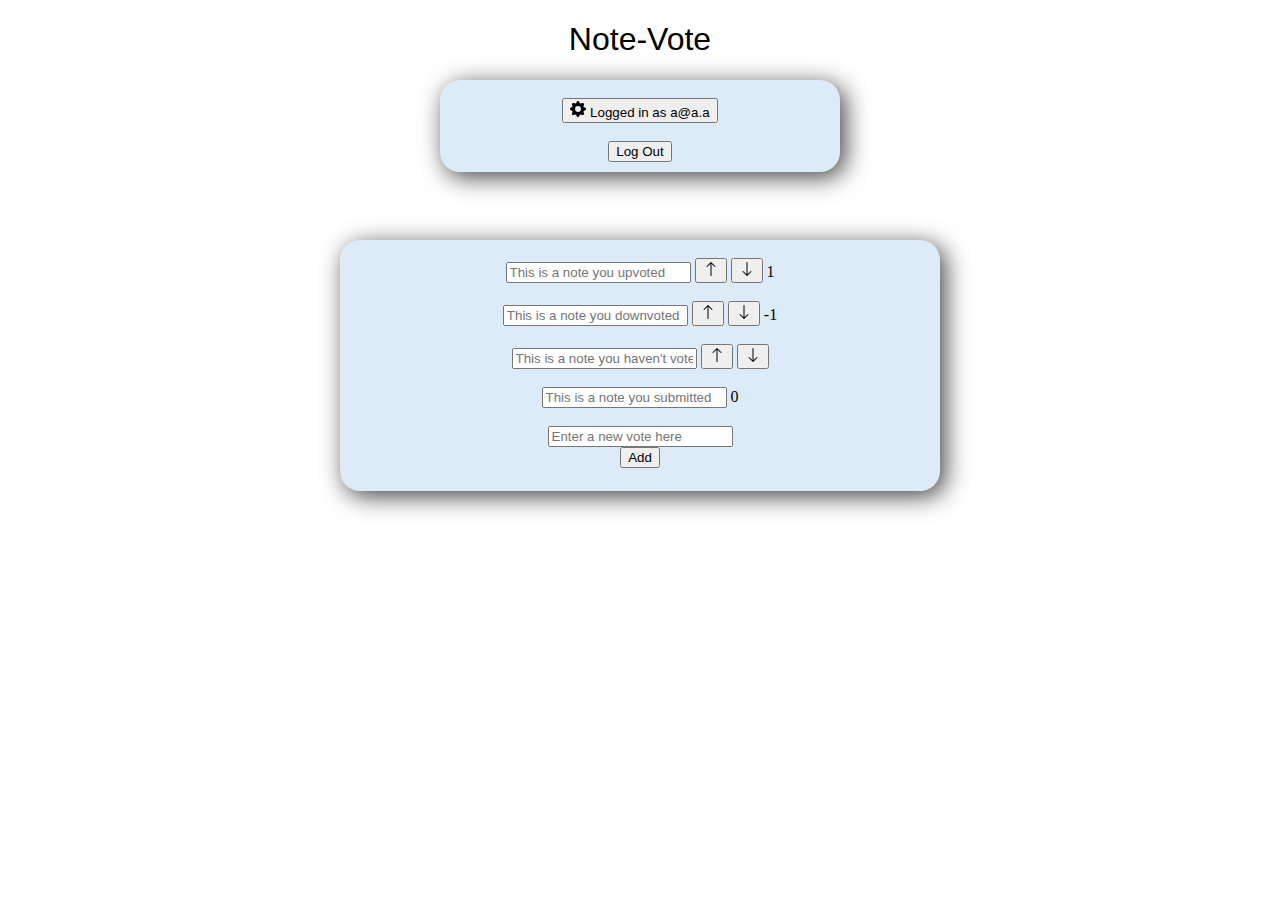
==== Lab2/vote.html @ a1a902e9 "commit mainpage, vote page, and css" ====
<!-- Nathan Okoh (200492890)-->

<!DOCTYPE html>
<html lang="en">
<head>
    <meta charset="UTF-8">
    <meta name="viewport" content="width=device-width, initial-scale=1.0">
    <link rel="stylesheet" href="style.css">
    <title>Vote</title>
</head>

<body>
    <h1 class = "topheader">Note-Vote</h1>
    
    <div class = "loginbutton">
        <br>
        <button>
            <svg 
                xmlns="http://www.w3.org/2000/svg" 
                width="16" 
                height="16" 
                fill="currentColor" 
                class="bi bi-gear-fill" 
                viewBox="0 0 16 16">
                <path d="M9.405 1.05c-.413-1.4-2.397-1.4-2.81 0l-.1.34a1.464 1.464 0 0 1-2.105.872l-.31-.17c-1.283-.698-2.686.705-1.987 1.987l.169.311c.446.82.023 1.841-.872 2.105l-.34.1c-1.4.413-1.4 2.397 0 2.81l.34.1a1.464 1.464 0 0 1 .872 2.105l-.17.31c-.698 1.283.705 2.686 1.987 1.987l.311-.169a1.464 1.464 0 0 1 2.105.872l.1.34c.413 1.4 2.397 1.4 2.81 0l.1-.34a1.464 1.464 0 0 1 2.105-.872l.31.17c1.283.698 2.686-.705 1.987-1.987l-.169-.311a1.464 1.464 0 0 1 .872-2.105l.34-.1c1.4-.413 1.4-2.397 0-2.81l-.34-.1a1.464 1.464 0 0 1-.872-2.105l.17-.31c.698-1.283-.705-2.686-1.987-1.987l-.311.169a1.464 1.464 0 0 1-2.105-.872l-.1-.34zM8 10.93a2.929 2.929 0 1 1 0-5.86 2.929 2.929 0 0 1 0 5.858z"/>
            </svg>
            Logged in as a@a.a
        </button>
        <br><br>
        <input type = "button" value = "Log Out">
    </div>
    <br>

    <div class = "votebox">
        <br>
        <input type="text" placeholder="This is a note you upvoted">
        <button> <!-- up arrow button-->
            <svg 
                xmlns="http://www.w3.org/2000/svg"
                width="16" height="16" 
                fill="currentColor" 
                class="bi bi-arrow-up" 
                viewBox="0 0 16 16">
                <path fill-rule="evenodd" d="M8 15a.5.5 0 0 0 .5-.5V2.707l3.146 3.147a.5.5 0 0 0 .708-.708l-4-4a.5.5 0 0 0-.708 0l-4 4a.5.5 0 1 0 .708.708L7.5 2.707V14.5a.5.5 0 0 0 .5.5"/>
            </svg>
        </button>
        <button> <!-- down arrow -->
            <svg 
                xmlns="http://www.w3.org/2000/svg" 
                width="16" height="16" 
                fill="currentColor" 
                class="bi bi-arrow-down" 
                viewBox="0 0 16 16">
                <path fill-rule="evenodd" d="M8 1a.5.5 0 0 1 .5.5v11.793l3.146-3.147a.5.5 0 0 1 .708.708l-4 4a.5.5 0 0 1-.708 0l-4-4a.5.5 0 0 1 .708-.708L7.5 13.293V1.5A.5.5 0 0 1 8 1"/>
            </svg>
        </button>
        1

        <br><br>
        <input type="text" placeholder="This is a note you downvoted">
        <button>
            <svg 
                xmlns="http://www.w3.org/2000/svg"
                width="16" height="16" 
                fill="currentColor" 
                class="bi bi-arrow-up" 
                viewBox="0 0 16 16">
                <path fill-rule="evenodd" d="M8 15a.5.5 0 0 0 .5-.5V2.707l3.146 3.147a.5.5 0 0 0 .708-.708l-4-4a.5.5 0 0 0-.708 0l-4 4a.5.5 0 1 0 .708.708L7.5 2.707V14.5a.5.5 0 0 0 .5.5"/>
            </svg>
        </button>
        <button> <!-- down arrow -->
            <svg 
                xmlns="http://www.w3.org/2000/svg" 
                width="16" height="16" 
                fill="currentColor" 
                class="bi bi-arrow-down" 
                viewBox="0 0 16 16">
                <path fill-rule="evenodd" d="M8 1a.5.5 0 0 1 .5.5v11.793l3.146-3.147a.5.5 0 0 1 .708.708l-4 4a.5.5 0 0 1-.708 0l-4-4a.5.5 0 0 1 .708-.708L7.5 13.293V1.5A.5.5 0 0 1 8 1"/>
            </svg>
        </button>
        -1

        <br><br>
        <input type="text" placeholder="This is a note you haven't voted">
        <button>
            <svg 
                xmlns="http://www.w3.org/2000/svg"
                width="16" height="16" 
                fill="currentColor" 
                class="bi bi-arrow-up" 
                viewBox="0 0 16 16">
                <path fill-rule="evenodd" d="M8 15a.5.5 0 0 0 .5-.5V2.707l3.146 3.147a.5.5 0 0 0 .708-.708l-4-4a.5.5 0 0 0-.708 0l-4 4a.5.5 0 1 0 .708.708L7.5 2.707V14.5a.5.5 0 0 0 .5.5"/>
            </svg>
        </button>
        <button> <!-- down arrow -->
            <svg 
                xmlns="http://www.w3.org/2000/svg" 
                width="16" height="16" 
                fill="currentColor" 
                class="bi bi-arrow-down" 
                viewBox="0 0 16 16">
                <path fill-rule="evenodd" d="M8 1a.5.5 0 0 1 .5.5v11.793l3.146-3.147a.5.5 0 0 1 .708.708l-4 4a.5.5 0 0 1-.708 0l-4-4a.5.5 0 0 1 .708-.708L7.5 13.293V1.5A.5.5 0 0 1 8 1"/>
            </svg>
        </button>

        <br><br>
        <input type="text" placeholder="This is a note you submitted"> 0
        <br><br>

        <input type="text" placeholder="Enter a new vote here">
        <br>
        <input type ="button" value = "Add">
        <br><br>
    </div>

</body>
</html>
---- Lab2/style.css ----
.topheader {
    text-align: center;
    font-family: "Roboto", sans-serif;
    font-weight: normal;
}

.header {
    text-align: center;
    font-family: "Roboto", sans-serif;
    font-weight: 100;
}
.loginbox {
    width: 400px;
    padding-bottom: 20px;
    flex-direction: column;
    align-items: center;
    text-align: center;
    margin: auto;
    background-color: #ddeaf7;
    border-radius: 20px;
    box-shadow: 5px 5px 25px 0px rgba(0,0,0,0.75);
}

.loginbutton {
    text-align: center;
    padding-bottom: 10px;
    background-color: #ddeaf7;
    width: 400px;
    margin: auto;
    box-shadow: 5px 5px 25px 0px rgba(0, 0, 0, 0.75);
    border-radius: 20px;
    margin-bottom: 50px;
}
.votebox {
    background-color: #ddeaf7;
    text-align: center;
    width: 400px;
    margin: auto;
    box-shadow: 5px 5px 25px 0px rgba(0,0,0,0.75);
    padding: 0px 100px;
    padding-bottom: 5px;
    border-radius: 20px;
}
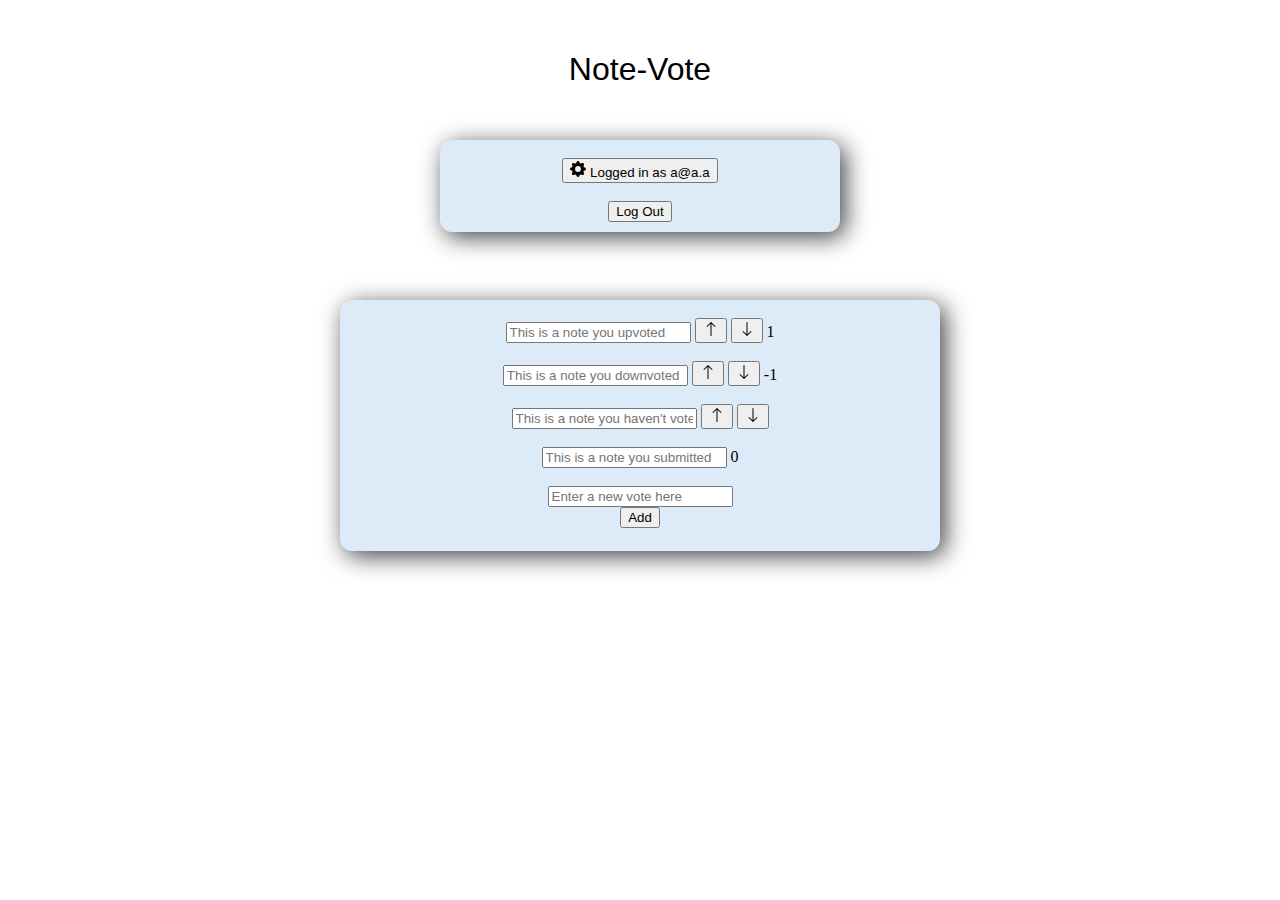
==== commit b0d9b520: "add labs 2,3,4" ====
--- a/Lab2/vote.html
+++ b/Lab2/vote.html
@@ -5,6 +5,10 @@
 <head>
     <meta charset="UTF-8">
     <meta name="viewport" content="width=device-width, initial-scale=1.0">
+    <!-- <link href="https://cdn.jsdelivr.net/npm/bootstrap@5.3.3/dist/css/bootstrap.min.css"  -->
+    <!-- rel="stylesheet"  -->
+    <!-- integrity="sha384-QWTKZyjpPEjISv5WaRU9OFeRpok6YctnYmDr5pNlyT2bRjXh0JMhjY6hW+ALEwIH"  -->
+    <!-- crossorigin="anonymous"> put first! -->
     <link rel="stylesheet" href="style.css">
     <title>Vote</title>
 </head>
@@ -112,6 +116,8 @@
         <input type ="button" value = "Add">
         <br><br>
     </div>
-
+    <!-- <script src="https://cdn.jsdelivr.net/npm/bootstrap@5.3.3/dist/js/bootstrap.bundle.min.js"  -->
+    <!-- integrity="sha384-YvpcrYf0tY3lHB60NNkmXc5s9fDVZLESaAA55NDzOxhy9GkcIdslK1eN7N6jIeHz"  -->
+   <!-- /\ crossorigin="anonymous"></script> -->
 </body>
 </html>--- a/Lab2/style.css
+++ b/Lab2/style.css
@@ -1,4 +1,5 @@
 .topheader {
+    padding: 30px;
     text-align: center;
     font-family: "Roboto", sans-serif;
     font-weight: normal;
@@ -17,7 +18,7 @@
     text-align: center;
     margin: auto;
     background-color: #ddeaf7;
-    border-radius: 20px;
+    border-radius: 12px;
     box-shadow: 5px 5px 25px 0px rgba(0,0,0,0.75);
 }
 
@@ -28,7 +29,7 @@
     width: 400px;
     margin: auto;
     box-shadow: 5px 5px 25px 0px rgba(0, 0, 0, 0.75);
-    border-radius: 20px;
+    border-radius: 12px;
     margin-bottom: 50px;
 }
 .votebox {
@@ -39,5 +40,5 @@
     box-shadow: 5px 5px 25px 0px rgba(0,0,0,0.75);
     padding: 0px 100px;
     padding-bottom: 5px;
-    border-radius: 20px;
+    border-radius: 12px;
 }